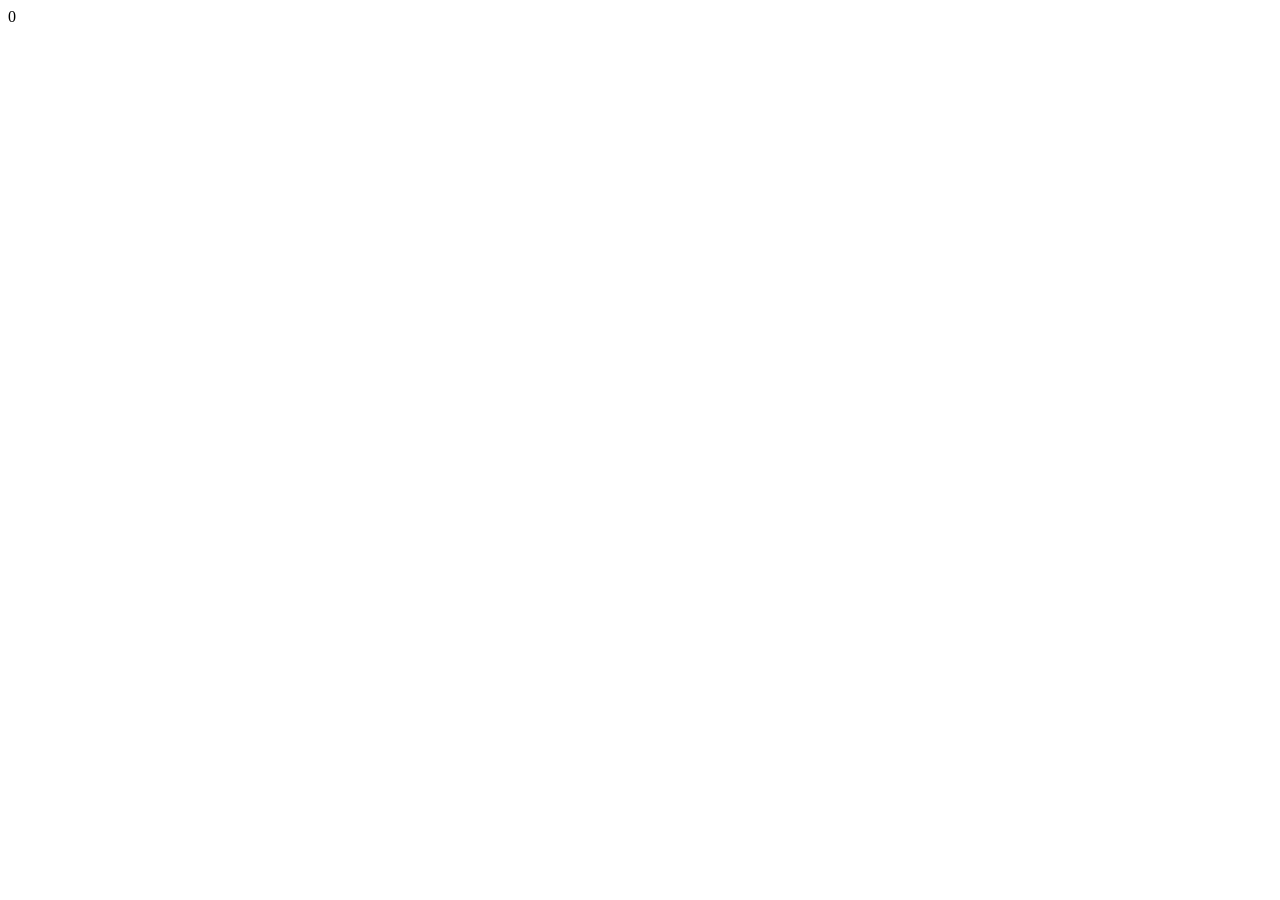
==== exercicio1.html @ dd011d0b "Aprendendo Javascript" ====
<!doctype html>
<html lang="en">
  <head>
    <meta charset="UTF-8" />
    <meta name="viewport" content="width=device-width, initial-scale=1.0" />
    <title>Exercício 1</title>
  </head>
  <body>
    <script src="/js/exercicio6.js"></script>
    <!-- Mudar o nome do Js para o que queremos ler -->0
  </body>
</html>
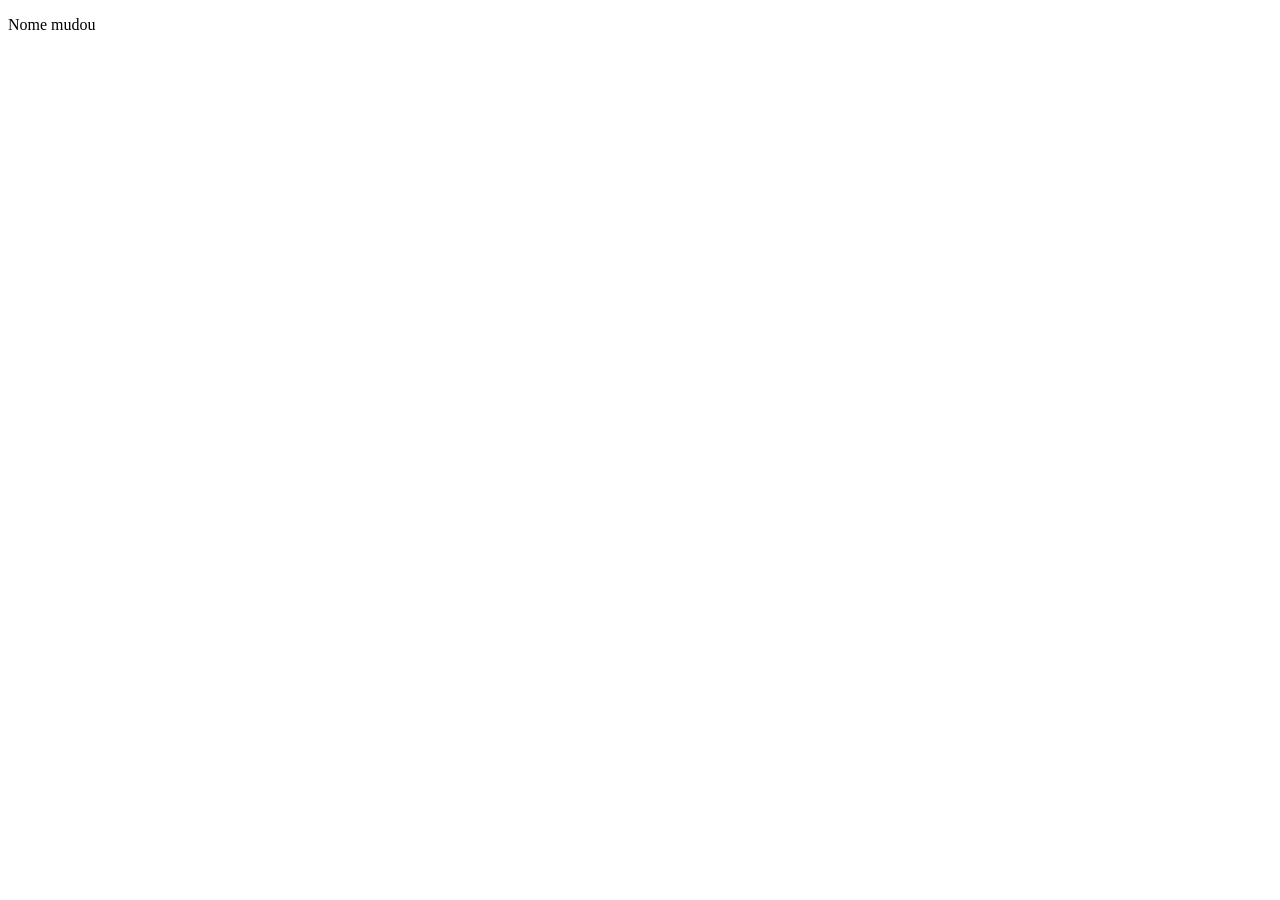
==== commit 1ef41678: "Js" ====
--- a/exercicio1.html
+++ b/exercicio1.html
@@ -4,9 +4,10 @@
     <meta charset="UTF-8" />
     <meta name="viewport" content="width=device-width, initial-scale=1.0" />
     <title>Exercício 1</title>
+    <script src="/js/exercicio7.js" defer></script>
   </head>
   <body>
-    <script src="/js/exercicio6.js"></script>
-    <!-- Mudar o nome do Js para o que queremos ler -->0
+    <!-- Mudar o nome do Js para o que queremos ler -->
+    <p id="studentName">Nome do estudante</p>
   </body>
 </html>
